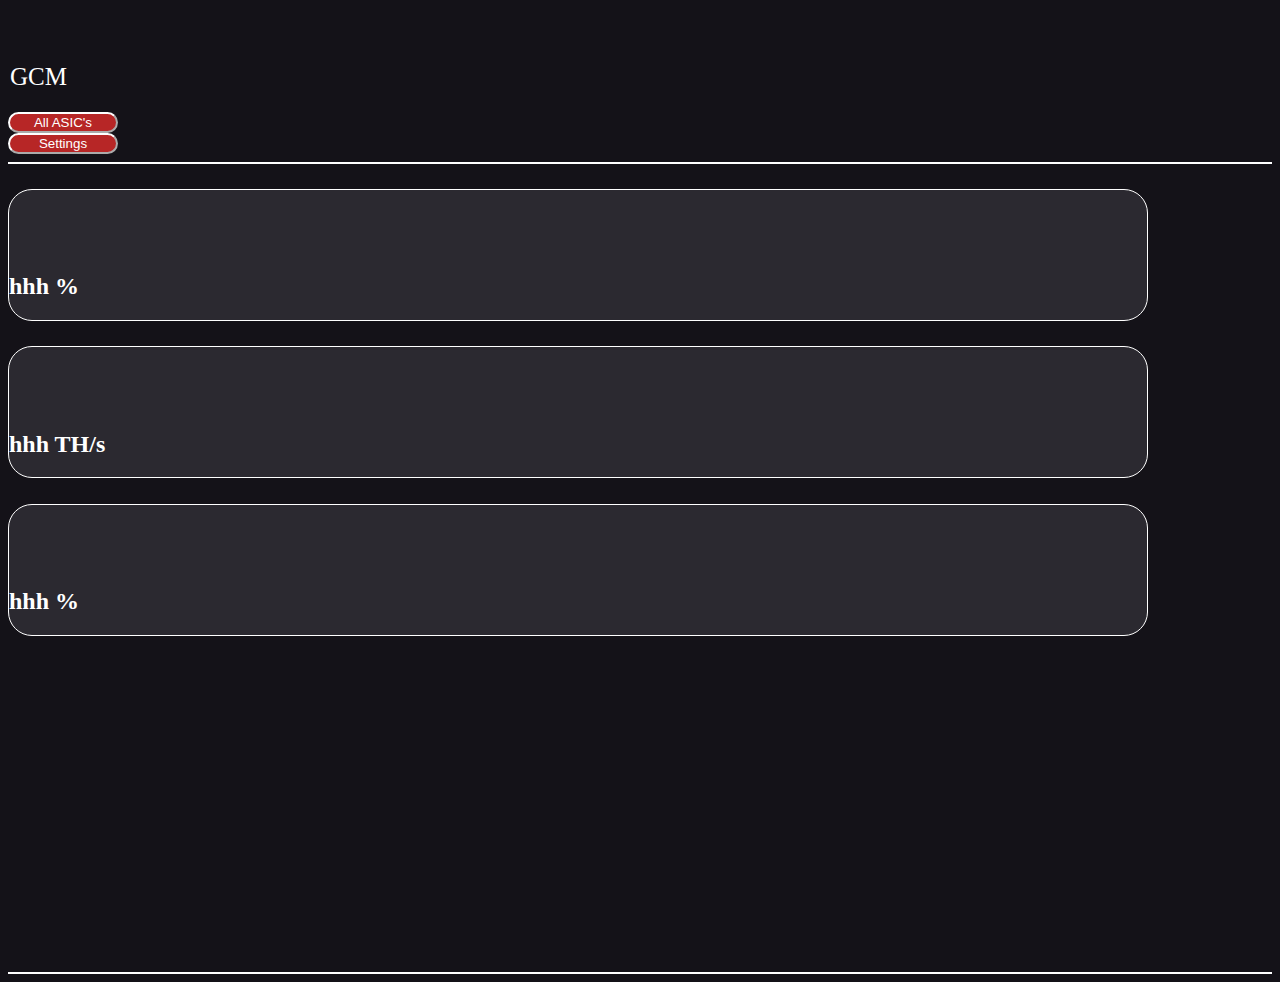
==== MobileApp/index.html @ 01a0e860 "Initial Mobile-app push" ====
<!--
  Author: Sarah Hagenhofer
  Lastly edited: 14.01.2023
  Comment: Mainpage-view for the GCM Mobile-app
-->

<!DOCTYPE html>
<html lang="en">
<head>
    <meta charset="UTF-8">
    <meta name="viewport" content="width=device-width, initial-scale=1.0, user-scalable=no">
    <title>Mainpage GCM</title>

    <link rel="manifest" href="manifest.json">
    <link href="https://cdn.jsdelivr.net/npm/bootstrap@5.3.2/dist/css/bootstrap.min.css" rel="stylesheet" integrity="sha384-T3c6CoIi6uLrA9TneNEoa7RxnatzjcDSCmG1MXxSR1GAsXEV/Dwwykc2MPK8M2HN" crossorigin="anonymous">
    <link rel="stylesheet" href="style.css">
</head>
<body>
  <div class="container">

      <!--Header section-->
      <div class="row" id="headline">
        <div class="col">
          <h2 id="title">GCM</h2>
        </div>
        <!--Menu buttons -> refer to their associated html page-->
        <div class="col">
          <input type="button" id="all" onclick="location.href='allasics.html';" value="All ASIC's" />
        </div>
        <div class="col">
          <input type="button" id="settings" onclick="location.href='settings.html';" value="Settings" />
        </div>
      </div>

      <hr id="seperator">

      <!--Main-display section / separated into three sections for data-->
      <div class="row" id="middle">

        <div class="col-12 col-md-8 mx-auto d-flex justify-content-center" id="rate" onclick="switchRate()">
          <div class="my-auto" id="AktuelleRate">
            <h2 id="textRate">hhh %</h2>
            <!--Placeholder for the chart-view / existing error: onclick does not work directly on the chart but on the div around it-->
            <div id="chartDiv" style="position: relative; height:0vh; width:0vw; margin: 0px;" onclick="switchRate()"></div>
          </div>
        </div>

        <div class="col-12 col-md-8 mx-auto d-flex justify-content-center" id="hash" onclick="switchHash()">
          <div class="my-auto" id="HashrateMiner">
            <h2 id="textHash">hhh TH/s</h2>
            <!--Placeholder for the chart-view / existing error: onclick does not work directly on the chart but on the div around it-->
            <div id="chartDivHash" style="position: relative; height:0vh; width:0vw; margin: 0px;" onclick="switchHash()"></div>
          </div>
        </div>

        <div class="col-12 col-md-8 mx-auto d-flex justify-content-center" id="niederschlag" onclick="switchNiederschlag()">
          <div class="my-auto" id="AktuellerNiederschlag">
            <h2 id="textNiedereschlag">hhh %</h2>
            <!--Placeholder for the detailled-view -->
            <div id="wetterbericht"" style="position: relative; height:0vh; width:0vw; margin: 0px;" onclick="switchNiederschlag()"></div>
          </div>
        </div>

      </div>

      <hr id="seperator">

  </div>

  <script src="switch.js"></script>
  <script src="https://code.jscharting.com/2.9.0/jscharting.js"></script>
  <script src="https://code.jquery.com/jquery-3.3.1.slim.min.js" integrity="sha384-q8i/X+965DzO0rT7abK41JStQIAqVgRVzpbzo5smXKp4YfRvH+8abtTE1Pi6jizo" crossorigin="anonymous"></script>
  <script src="https://cdn.jsdelivr.net/npm/popper.js@1.14.7/dist/umd/popper.min.js" integrity="sha384-UO2eT0CpHqdSJQ6hJty5KVphtPhzWj9WO1clHTMGa3JDZwrnQq4sF86dIHNDz0W1" crossorigin="anonymous"></script>
  <script src="https://cdn.jsdelivr.net/npm/bootstrap@4.3.1/dist/js/bootstrap.min.js" integrity="sha384-JjSmVgyd0p3pXB1rRibZUAYoIIy6OrQ6VrjIEaFf/nJGzIxFDsf4x0xIM+B07jRM" crossorigin="anonymous"></script>
</body>
</html>
---- MobileApp/style.css ----
/*
  Author: Sarah Hagenhofer
  Lastly edited: 14.01.2023
  Comment: Styling sheet for the GCM Mobile-app / colours and layout mostly based on the already created Figma-prototypes
*/

body{
    background-color: #141218;
}

#headline{
    margin-top: 5%;
}

#title{
    color: white;
    font-size: 25px;
    font-weight: 400;
    word-wrap: break-word;
    padding-left: 2px;
}

#all{
    background-color: #B72626;
    border-radius: 100px;
    border-color: white;
    color: white;
    width: 110px;
}

#settings{
    background-color: #B72626;
    border-radius: 100px;
    border-color: white;
    color: white;
    width: 110px;
}

#seperator{
    color: white;
    border: 1px solid white;
    opacity: 100;
}

#middle{
    height: 80vh;
    margin-bottom: 5%;
}

#rate{
    background-color: #2B2930;
    color: white;
    margin-top: 2%;
    width: 90%;
    border-radius: 24px;
    padding-top: 5%;
    border: solid 1px white;
    
}

#hash{
    background-color: #2B2930;
    color: white;
    margin-top: 2%;
    width: 90%;
    border-radius: 24px;
    padding-top: 5%;
    border: solid 1px white;
}

#niederschlag{
    background-color: #2B2930;
    color: white;
    margin-top: 2%;
    width: 90%;
    border-radius: 24px;
    padding-top: 5%;
    border: solid 1px white;
}

#card{
    background-color: #2B2930;
    color: white;
    border: solid 1px white;
    border-radius: 24px;
    align-content: center;
    padding: 10%;
}

#middletop{
    height: 26vh;
    margin-bottom: 5%;
    padding-left: 5%;
    padding-right: 5%;
    padding-top: 5%;
    padding-bottom: 5%;
}
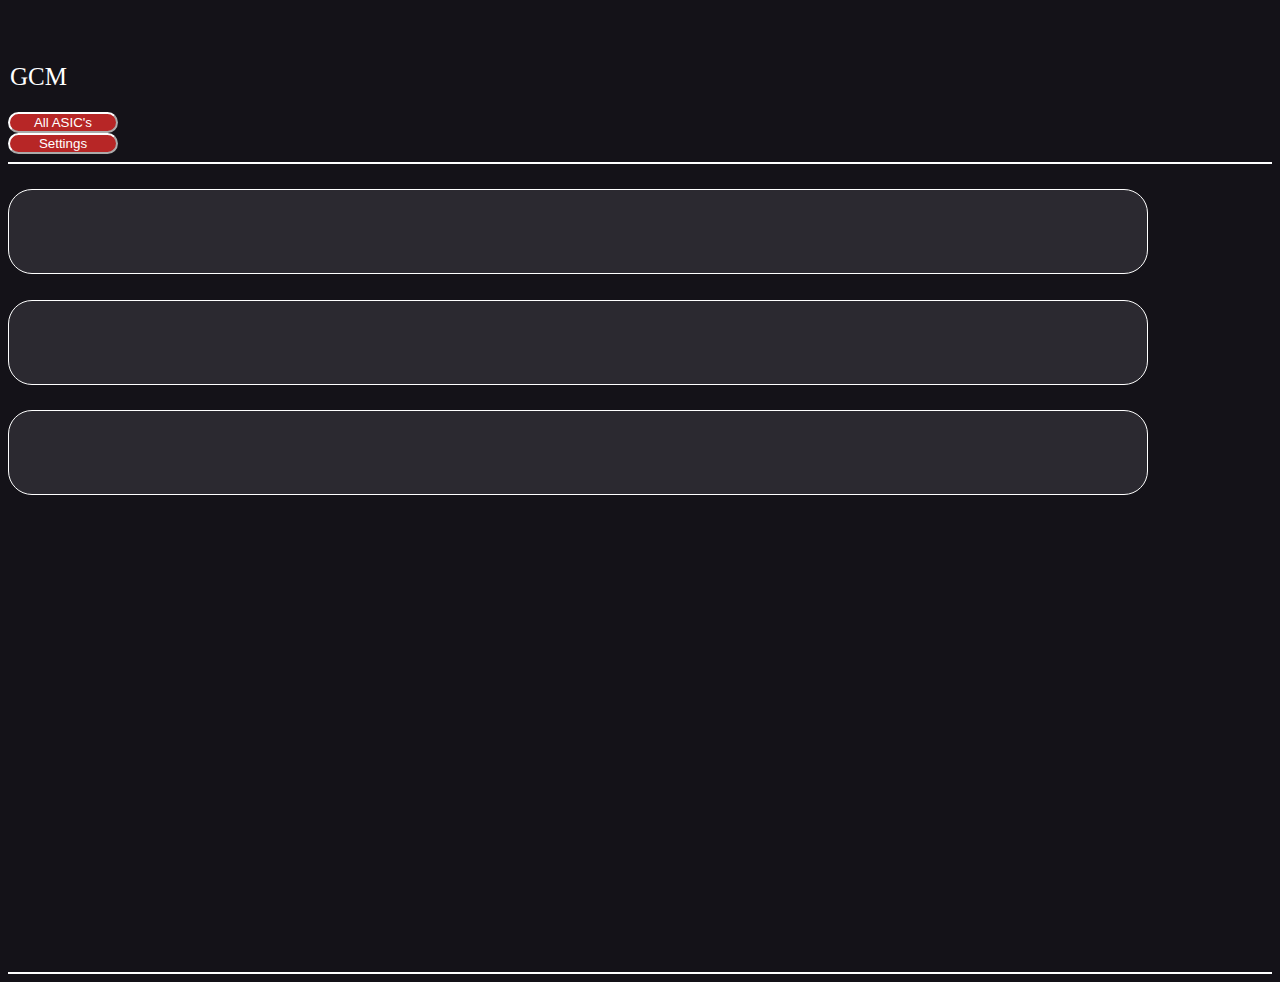
==== commit df32eec4: "App-Api Connection" ====
--- a/MobileApp/index.html
+++ b/MobileApp/index.html
@@ -1,6 +1,6 @@
 <!--
   Author: Sarah Hagenhofer
-  Lastly edited: 14.01.2023
+  Lastly edited: 21.01.2023
   Comment: Mainpage-view for the GCM Mobile-app
 -->
 
@@ -15,7 +15,7 @@
     <link href="https://cdn.jsdelivr.net/npm/bootstrap@5.3.2/dist/css/bootstrap.min.css" rel="stylesheet" integrity="sha384-T3c6CoIi6uLrA9TneNEoa7RxnatzjcDSCmG1MXxSR1GAsXEV/Dwwykc2MPK8M2HN" crossorigin="anonymous">
     <link rel="stylesheet" href="style.css">
 </head>
-<body>
+<body onload="fetchallfromdb()">
   <div class="container">
 
       <!--Header section-->
@@ -25,10 +25,10 @@
         </div>
         <!--Menu buttons -> refer to their associated html page-->
         <div class="col">
-          <input type="button" id="all" onclick="location.href='allasics.html';" value="All ASIC's" />
+          <input type="button" id="changebutton" onclick="location.href='allasics.html';" value="All ASIC's" />
         </div>
         <div class="col">
-          <input type="button" id="settings" onclick="location.href='settings.html';" value="Settings" />
+          <input type="button" id="changebutton" onclick="location.href='settings.html';" value="Settings" />
         </div>
       </div>
 
@@ -39,7 +39,7 @@
 
         <div class="col-12 col-md-8 mx-auto d-flex justify-content-center" id="rate" onclick="switchRate()">
           <div class="my-auto" id="AktuelleRate">
-            <h2 id="textRate">hhh %</h2>
+            <h2 id="textRate"></h2>
             <!--Placeholder for the chart-view / existing error: onclick does not work directly on the chart but on the div around it-->
             <div id="chartDiv" style="position: relative; height:0vh; width:0vw; margin: 0px;" onclick="switchRate()"></div>
           </div>
@@ -47,7 +47,7 @@
 
         <div class="col-12 col-md-8 mx-auto d-flex justify-content-center" id="hash" onclick="switchHash()">
           <div class="my-auto" id="HashrateMiner">
-            <h2 id="textHash">hhh TH/s</h2>
+            <h2 id="textHash"></h2>
             <!--Placeholder for the chart-view / existing error: onclick does not work directly on the chart but on the div around it-->
             <div id="chartDivHash" style="position: relative; height:0vh; width:0vw; margin: 0px;" onclick="switchHash()"></div>
           </div>
@@ -55,7 +55,7 @@
 
         <div class="col-12 col-md-8 mx-auto d-flex justify-content-center" id="niederschlag" onclick="switchNiederschlag()">
           <div class="my-auto" id="AktuellerNiederschlag">
-            <h2 id="textNiedereschlag">hhh %</h2>
+            <h2 id="textNiedereschlag"></h2>
             <!--Placeholder for the detailled-view -->
             <div id="wetterbericht"" style="position: relative; height:0vh; width:0vw; margin: 0px;" onclick="switchNiederschlag()"></div>
           </div>
--- a/MobileApp/style.css
+++ b/MobileApp/style.css
@@ -20,15 +20,7 @@
     padding-left: 2px;
 }
 
-#all{
-    background-color: #B72626;
-    border-radius: 100px;
-    border-color: white;
-    color: white;
-    width: 110px;
-}
-
-#settings{
+#changebutton{
     background-color: #B72626;
     border-radius: 100px;
     border-color: white;
@@ -95,3 +87,16 @@
     padding-top: 5%;
     padding-bottom: 5%;
 }
+.piccenter{
+    display: block;
+    margin-left: auto;
+    margin-right: auto;
+    width: 25%;
+    border-radius: 100%;
+}
+#middlesettings{
+    height: 80vh;
+    margin-bottom: 5%;
+    padding-top: 5%;
+    padding-bottom: 5%;
+}
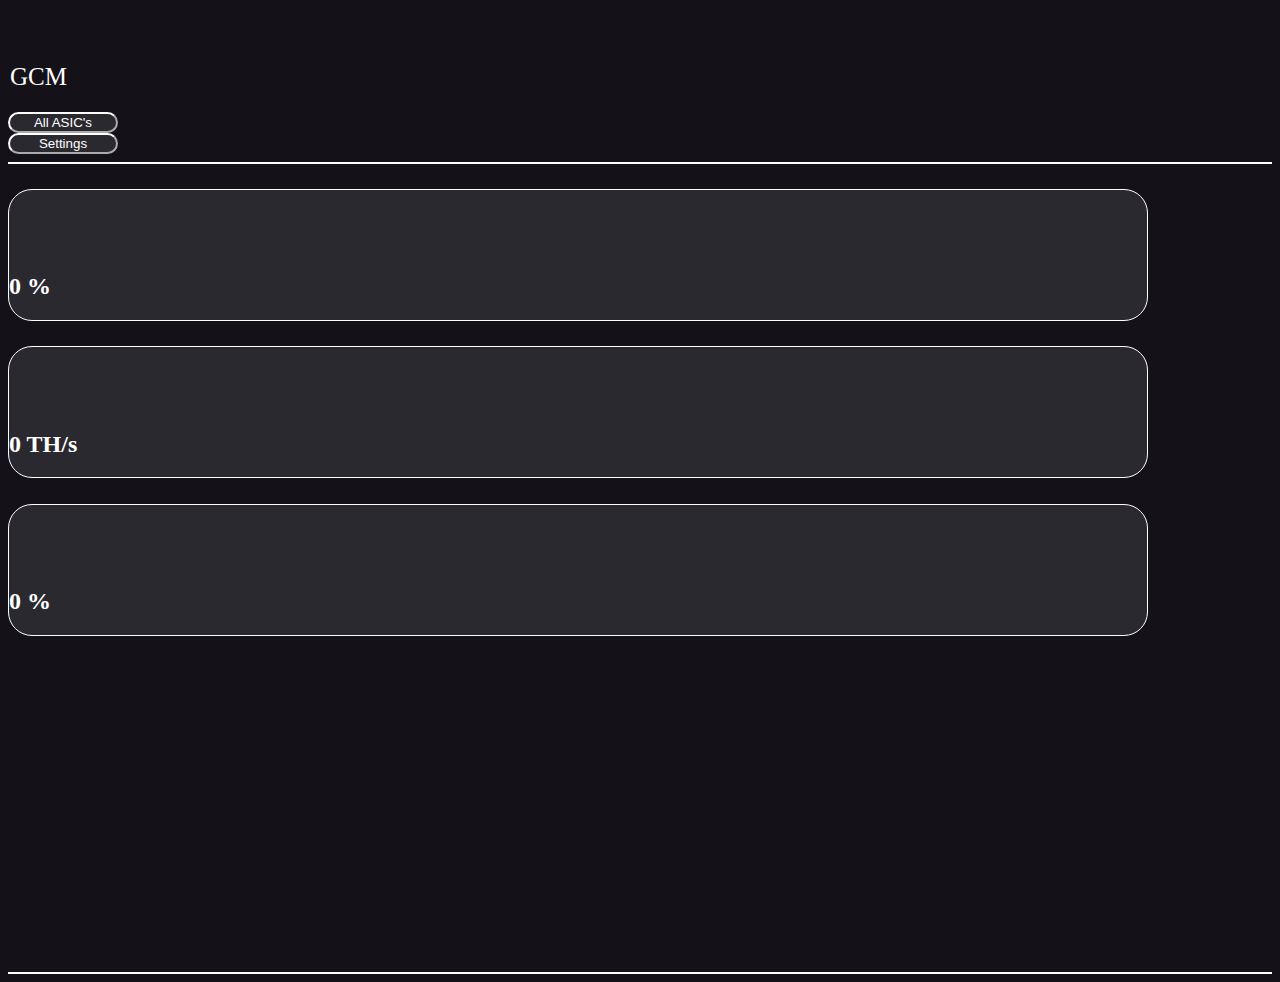
==== commit 288beac5: "App-API aktuellstes" ====
--- a/MobileApp/index.html
+++ b/MobileApp/index.html
@@ -13,6 +13,7 @@
 
     <link rel="manifest" href="manifest.json">
     <link href="https://cdn.jsdelivr.net/npm/bootstrap@5.3.2/dist/css/bootstrap.min.css" rel="stylesheet" integrity="sha384-T3c6CoIi6uLrA9TneNEoa7RxnatzjcDSCmG1MXxSR1GAsXEV/Dwwykc2MPK8M2HN" crossorigin="anonymous">
+    <link rel="stylesheet" href="https://cdnjs.cloudflare.com/ajax/libs/font-awesome/4.7.0/css/font-awesome.min.css">
     <link rel="stylesheet" href="style.css">
 </head>
 <body onload="fetchallfromdb()">
@@ -25,10 +26,10 @@
         </div>
         <!--Menu buttons -> refer to their associated html page-->
         <div class="col">
-          <input type="button" id="changebutton" onclick="location.href='allasics.html';" value="All ASIC's" />
+          <input type="button" class="loaded" id="changebutton" onclick="location.href='allasics.html';" value="All ASIC's" />
         </div>
         <div class="col">
-          <input type="button" id="changebutton" onclick="location.href='settings.html';" value="Settings" />
+          <input type="button" class="loaded" id="changebutton" onclick="location.href='settings.html';" value="Settings" />
         </div>
       </div>
 
@@ -39,7 +40,7 @@
 
         <div class="col-12 col-md-8 mx-auto d-flex justify-content-center" id="rate" onclick="switchRate()">
           <div class="my-auto" id="AktuelleRate">
-            <h2 id="textRate"></h2>
+            <h2 id="textRate">0 %</h2>
             <!--Placeholder for the chart-view / existing error: onclick does not work directly on the chart but on the div around it-->
             <div id="chartDiv" style="position: relative; height:0vh; width:0vw; margin: 0px;" onclick="switchRate()"></div>
           </div>
@@ -47,7 +48,7 @@
 
         <div class="col-12 col-md-8 mx-auto d-flex justify-content-center" id="hash" onclick="switchHash()">
           <div class="my-auto" id="HashrateMiner">
-            <h2 id="textHash"></h2>
+            <h2 id="textHash">0 TH/s</h2>
             <!--Placeholder for the chart-view / existing error: onclick does not work directly on the chart but on the div around it-->
             <div id="chartDivHash" style="position: relative; height:0vh; width:0vw; margin: 0px;" onclick="switchHash()"></div>
           </div>
@@ -55,7 +56,7 @@
 
         <div class="col-12 col-md-8 mx-auto d-flex justify-content-center" id="niederschlag" onclick="switchNiederschlag()">
           <div class="my-auto" id="AktuellerNiederschlag">
-            <h2 id="textNiedereschlag"></h2>
+            <h2 id="textNiedereschlag">0 %</h2>
             <!--Placeholder for the detailled-view -->
             <div id="wetterbericht"" style="position: relative; height:0vh; width:0vw; margin: 0px;" onclick="switchNiederschlag()"></div>
           </div>
--- a/MobileApp/style.css
+++ b/MobileApp/style.css
@@ -21,7 +21,7 @@
 }
 
 #changebutton{
-    background-color: #B72626;
+    background-color: #2B2930;
     border-radius: 100px;
     border-color: white;
     color: white;
@@ -87,16 +87,77 @@
     padding-top: 5%;
     padding-bottom: 5%;
 }
-.piccenter{
-    display: block;
-    margin-left: auto;
-    margin-right: auto;
-    width: 25%;
-    border-radius: 100%;
-}
+
 #middlesettings{
     height: 80vh;
     margin-bottom: 5%;
     padding-top: 5%;
     padding-bottom: 5%;
 }
+
+
+
+.switch {
+    position: relative;
+    display: block;
+    margin-left: auto;
+    margin-right: auto;
+    text-align: center;
+    width: 60px;
+    height: 34px;
+  }
+  
+  /* Hide default HTML checkbox */
+  .switch input {
+    opacity: 0;
+    width: 0;
+    height: 0;
+  }
+  
+  /* The slider */
+  .slider {
+    position: absolute;
+    cursor: pointer;
+    top: 0;
+    left: 0;
+    right: 0;
+    bottom: 0;
+    background-color: #ccc;
+    -webkit-transition: .4s;
+    transition: .4s;
+  }
+  
+  .slider:before {
+    position: absolute;
+    content: "";
+    height: 26px;
+    width: 26px;
+    left: 4px;
+    bottom: 4px;
+    background-color: white;
+    -webkit-transition: .4s;
+    transition: .4s;
+  }
+  
+  input:checked + .slider {
+    background-color: #2B2930;
+  }
+  
+  input:focus + .slider {
+    box-shadow: 0 0 1px #2B2930;
+  }
+  
+  input:checked + .slider:before {
+    -webkit-transform: translateX(26px);
+    -ms-transform: translateX(26px);
+    transform: translateX(26px);
+  }
+  
+  /* Rounded sliders */
+  .slider.round {
+    border-radius: 34px;
+  }
+  
+  .slider.round:before {
+    border-radius: 50%;
+  }
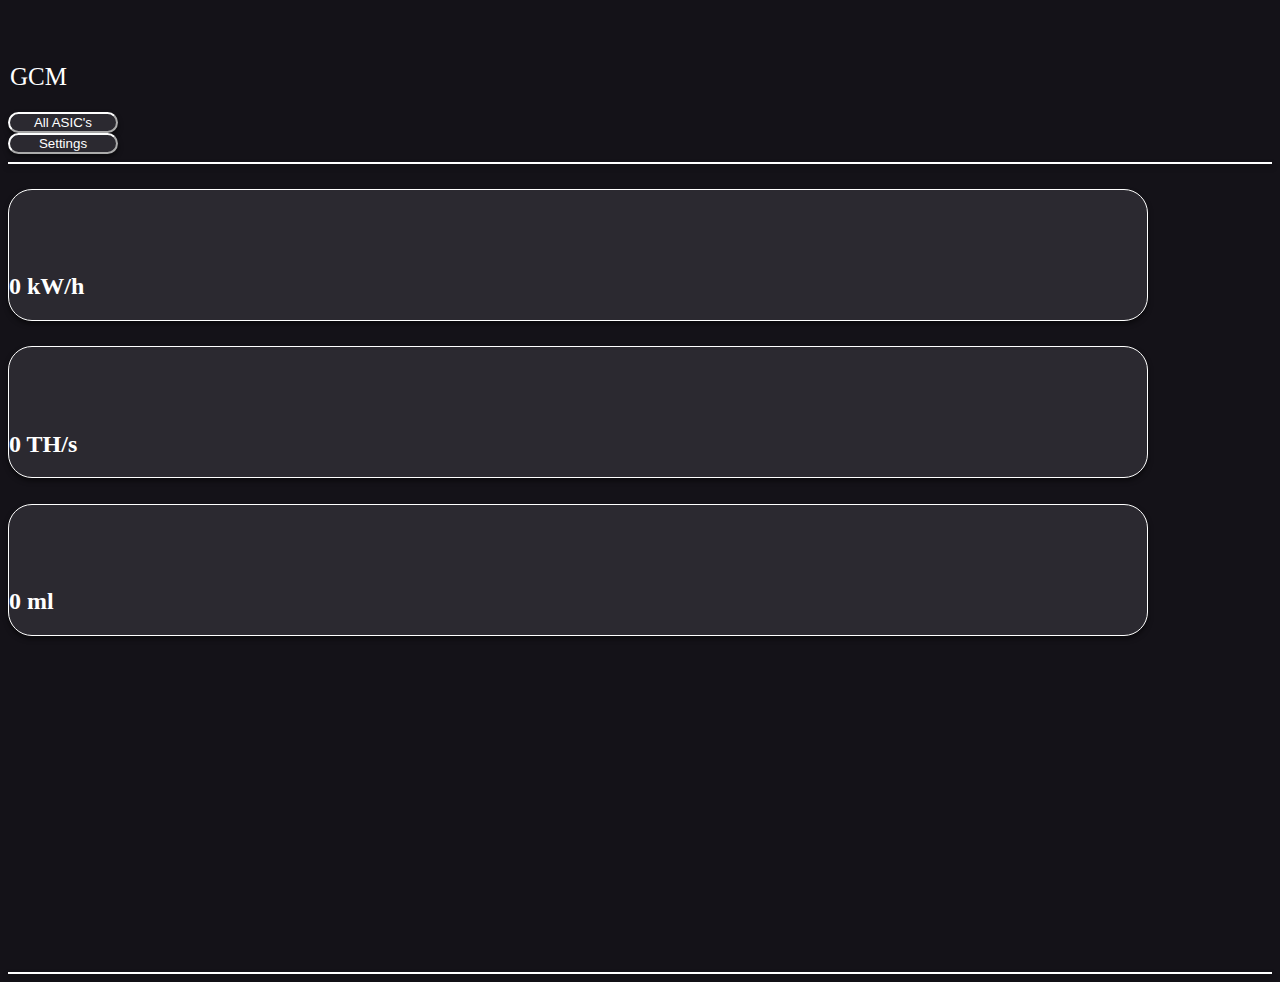
==== commit c11bf597: "Diagramme" ====
--- a/MobileApp/index.html
+++ b/MobileApp/index.html
@@ -40,7 +40,7 @@
 
         <div class="col-12 col-md-8 mx-auto d-flex justify-content-center" id="rate" onclick="switchRate()">
           <div class="my-auto" id="AktuelleRate">
-            <h2 id="textRate">0 %</h2>
+            <h2 id="textRate">0 kW/h</h2>
             <!--Placeholder for the chart-view / existing error: onclick does not work directly on the chart but on the div around it-->
             <div id="chartDiv" style="position: relative; height:0vh; width:0vw; margin: 0px;" onclick="switchRate()"></div>
           </div>
@@ -56,7 +56,7 @@
 
         <div class="col-12 col-md-8 mx-auto d-flex justify-content-center" id="niederschlag" onclick="switchNiederschlag()">
           <div class="my-auto" id="AktuellerNiederschlag">
-            <h2 id="textNiedereschlag">0 %</h2>
+            <h2 id="textNiedereschlag">0 ml</h2>
             <!--Placeholder for the detailled-view -->
             <div id="wetterbericht"" style="position: relative; height:0vh; width:0vw; margin: 0px;" onclick="switchNiederschlag()"></div>
           </div>
--- a/MobileApp/style.css
+++ b/MobileApp/style.css
@@ -1,6 +1,6 @@
 /*
   Author: Sarah Hagenhofer
-  Lastly edited: 14.01.2023
+  Lastly edited: 14.01.2024
   Comment: Styling sheet for the GCM Mobile-app / colours and layout mostly based on the already created Figma-prototypes
 */
 
@@ -18,6 +18,7 @@
     font-weight: 400;
     word-wrap: break-word;
     padding-left: 2px;
+    
 }
 
 #changebutton{
@@ -26,12 +27,16 @@
     border-color: white;
     color: white;
     width: 110px;
+    -webkit-box-shadow: 0px 3px 5px 0px rgba(0,0,0,0.5);
+    box-shadow: 0px 3px 5px 0px rgba(0,0,0,0.5);
 }
 
 #seperator{
     color: white;
     border: 1px solid white;
     opacity: 100;
+    -webkit-box-shadow: 0px 3px 5px 0px rgba(0,0,0,0.5);
+    box-shadow: 0px 3px 5px 0px rgba(0,0,0,0.5);
 }
 
 #middle{
@@ -47,6 +52,8 @@
     border-radius: 24px;
     padding-top: 5%;
     border: solid 1px white;
+    -webkit-box-shadow: 0px 3px 5px 0px rgba(0,0,0,0.5);
+    box-shadow: 0px 3px 5px 0px rgba(0,0,0,0.5);
     
 }
 
@@ -58,6 +65,8 @@
     border-radius: 24px;
     padding-top: 5%;
     border: solid 1px white;
+    -webkit-box-shadow: 0px 3px 5px 0px rgba(0,0,0,0.5);
+    box-shadow: 0px 3px 5px 0px rgba(0,0,0,0.5);
 }
 
 #niederschlag{
@@ -68,6 +77,8 @@
     border-radius: 24px;
     padding-top: 5%;
     border: solid 1px white;
+    -webkit-box-shadow: 0px 3px 5px 0px rgba(0,0,0,0.5);
+    box-shadow: 0px 3px 5px 0px rgba(0,0,0,0.5);
 }
 
 #card{
@@ -77,6 +88,8 @@
     border-radius: 24px;
     align-content: center;
     padding: 10%;
+    -webkit-box-shadow: 0px 3px 5px 0px rgba(0,0,0,0.5);
+    box-shadow: 0px 3px 5px 0px rgba(0,0,0,0.5);
 }
 
 #middletop{
